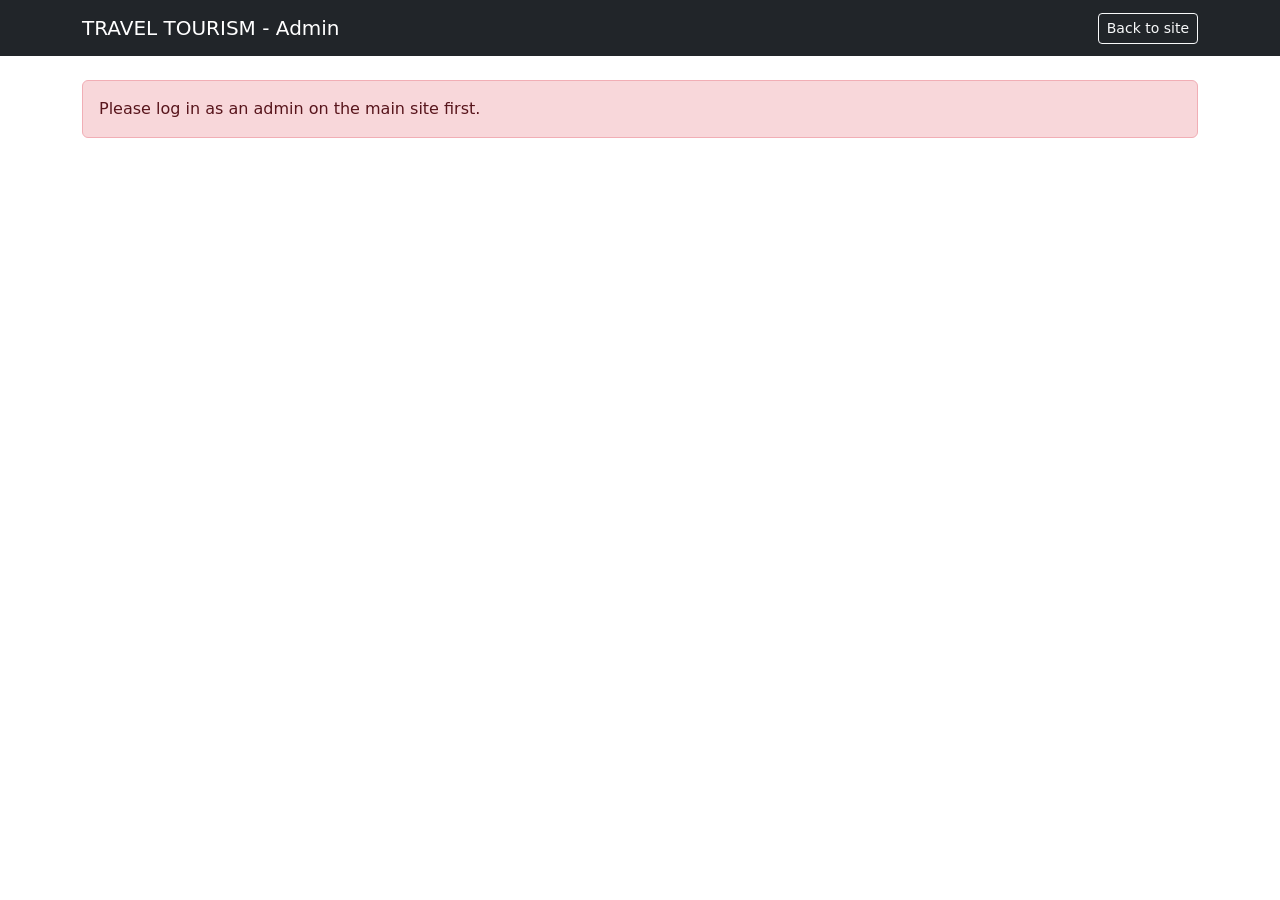
==== src/main/webapp/admin.html @ 11f5938f "Travel Tourism project: tours, hotels, booking and admin pages" ====
<!DOCTYPE html>
<html>
<head>
    <meta charset="UTF-8">
    <title>Admin - Travel Tourism</title>
    <link href="https://cdn.jsdelivr.net/npm/bootstrap@5.3.3/dist/css/bootstrap.min.css" rel="stylesheet">
</head>
<body>

    <nav class="navbar bg-dark">
        <div class="container">
            <span class="navbar-brand text-white">TRAVEL TOURISM - Admin</span>
            <a class="btn btn-outline-light btn-sm" href="Index.html">Back to site</a>
        </div>
    </nav>

    <div class="container my-4">

        <div id="denied" class="alert alert-danger" style="display:none;"></div>

        <div id="adminPanel" style="display:none;">

            <div id="adminMessage" class="alert" style="display:none;"></div>

            <div class="card shadow mb-4">
                <div class="card-body">
                    <h4 id="formTitle">Add Tour</h4>

                    <form id="tourForm">
                        <input type="hidden" id="tourId">

                        <div class="row">
                            <div class="col-md-4 mb-3">
                                <label for="destination" class="form-label">Destination</label>
                                <input type="text" id="destination" class="form-control" required>
                            </div>
                            <div class="col-md-4 mb-3">
                                <label for="duration" class="form-label">Duration</label>
                                <input type="text" id="duration" class="form-control"
                                       placeholder="e.g. 5 Days / 4 Nights" required>
                            </div>
                            <div class="col-md-4 mb-3">
                                <label for="price" class="form-label">Price (Rs)</label>
                                <input type="number" id="price" class="form-control" min="0" step="0.01" required>
                            </div>
                        </div>

                        <div class="mb-3">
                            <label for="imageUrl" class="form-label">Image URL (optional)</label>
                            <input type="text" id="imageUrl" class="form-control">
                        </div>

                        <div class="mb-3">
                            <label for="description" class="form-label">Description</label>
                            <textarea id="description" class="form-control" rows="3"></textarea>
                        </div>

                        <button type="submit" class="btn btn-primary">Save Tour</button>
                        <button type="button" id="cancelEdit" class="btn btn-secondary" style="display:none;">
                            Cancel Edit
                        </button>
                    </form>
                </div>
            </div>

            <div class="card shadow">
                <div class="card-body">
                    <h4>All Tours</h4>
                    <table class="table table-striped mt-3">
                        <thead>
                            <tr>
                                <th>ID</th>
                                <th>Destination</th>
                                <th>Duration</th>
                                <th>Price</th>
                                <th>Actions</th>
                            </tr>
                        </thead>
                        <tbody id="tourTableBody"></tbody>
                    </table>
                </div>
            </div>

        </div>
    </div>

    <script src="admin.js"></script>
</body>
</html>
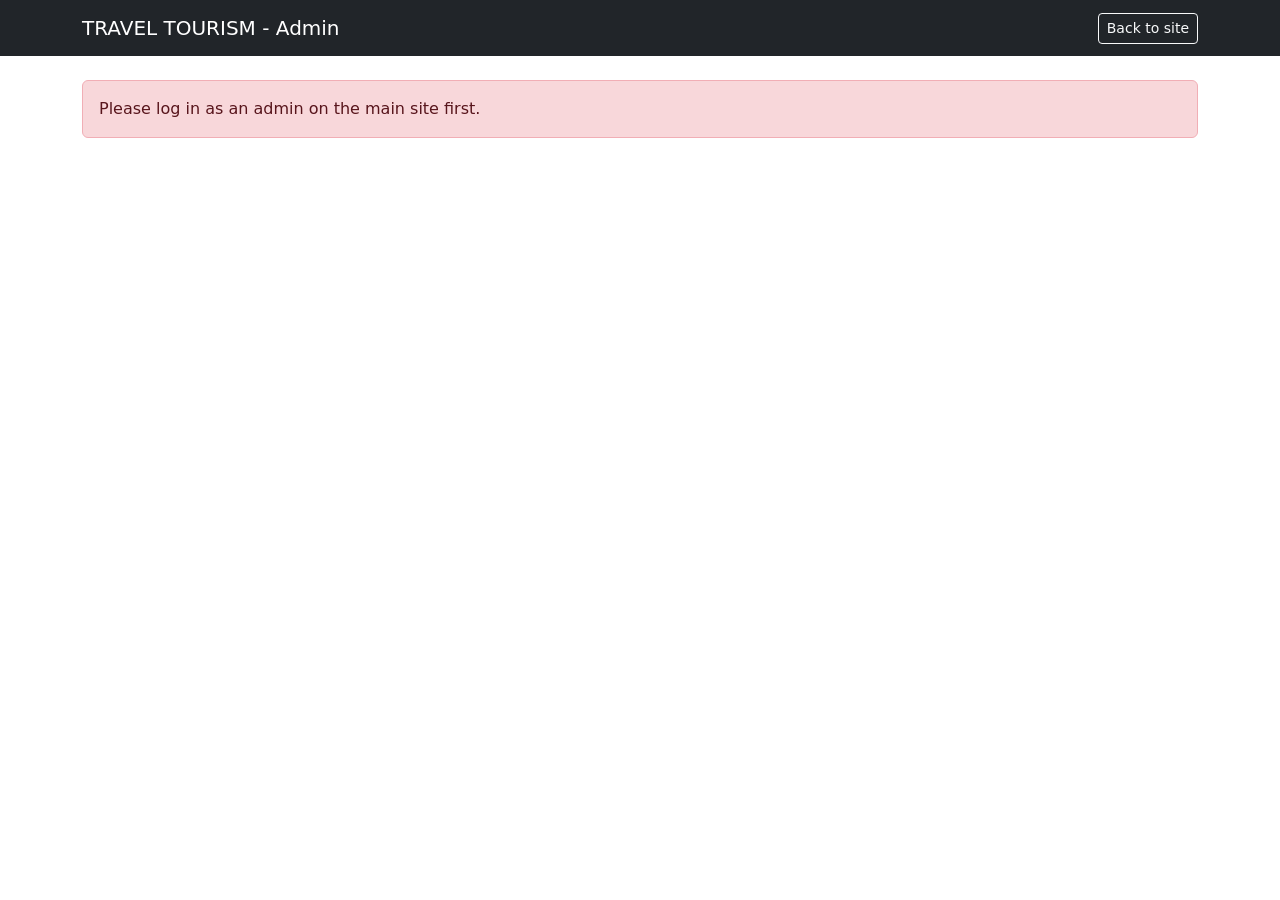
==== commit 77b0fdcc: "Updated Travel Tourism project" ====
--- a/src/main/webapp/admin.html
+++ b/src/main/webapp/admin.html
@@ -86,4 +86,4 @@
 
     <script src="admin.js"></script>
 </body>
-</html>+</html>
